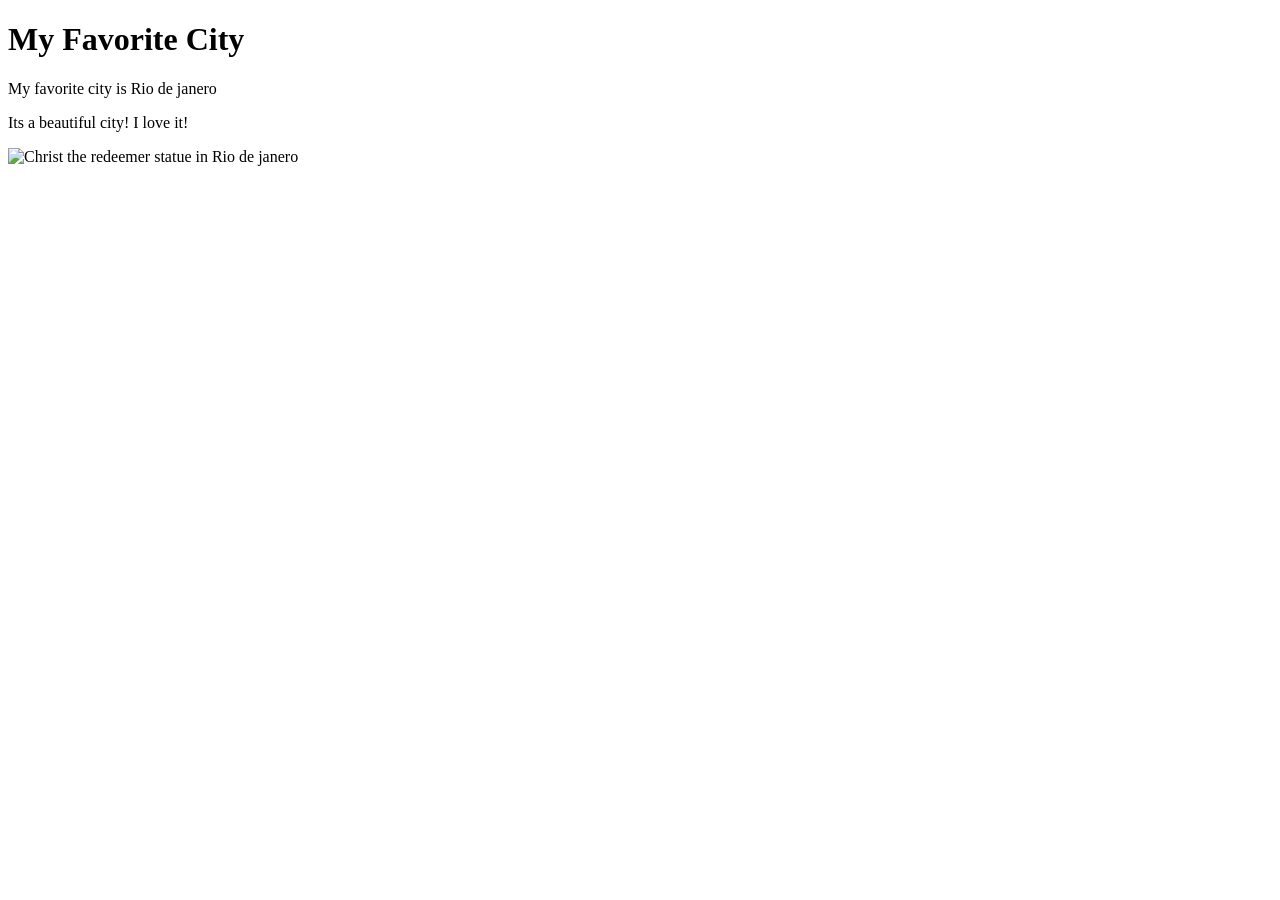
==== week01/favorite-city.html @ ee49e847 "added code" ====
<!DOCTYPE html>
<html lang="en">

<head>
    <meta charset="UTF-8">
    <meta name="viewport" content="width=device-width, initial-scale=1.0">
    <title>My Favorite City</title>
</head>

<body>
    <h1>My Favorite City</h1>
    <p>My favorite city is Rio de janero</p>
    <p>Its a beautiful city! I love it!</p>
    <img src="https://upload.wikimedia.org/wikipedia/commons/9/98/Cidade_Maravilhosa.jpg"
      alt="Christ the redeemer statue in Rio de janero">
</body>

</html>
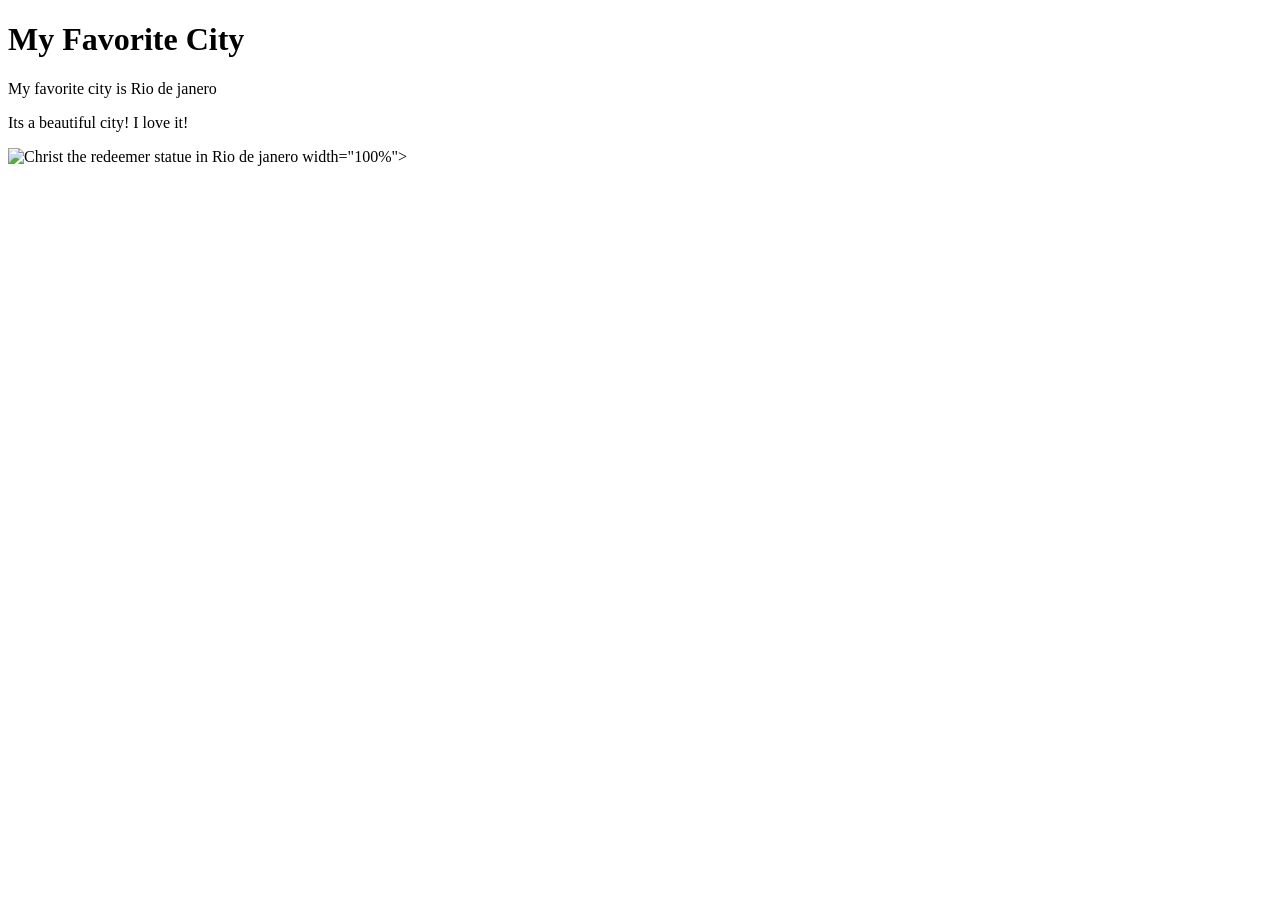
==== commit 8b60430e: "added code" ====
--- a/week01/favorite-city.html
+++ b/week01/favorite-city.html
@@ -12,7 +12,7 @@
     <p>My favorite city is Rio de janero</p>
     <p>Its a beautiful city! I love it!</p>
     <img src="https://upload.wikimedia.org/wikipedia/commons/9/98/Cidade_Maravilhosa.jpg"
-      alt="Christ the redeemer statue in Rio de janero">
+      alt="Christ the redeemer statue in Rio de janero"> width="100%">
 </body>
 
 </html>
